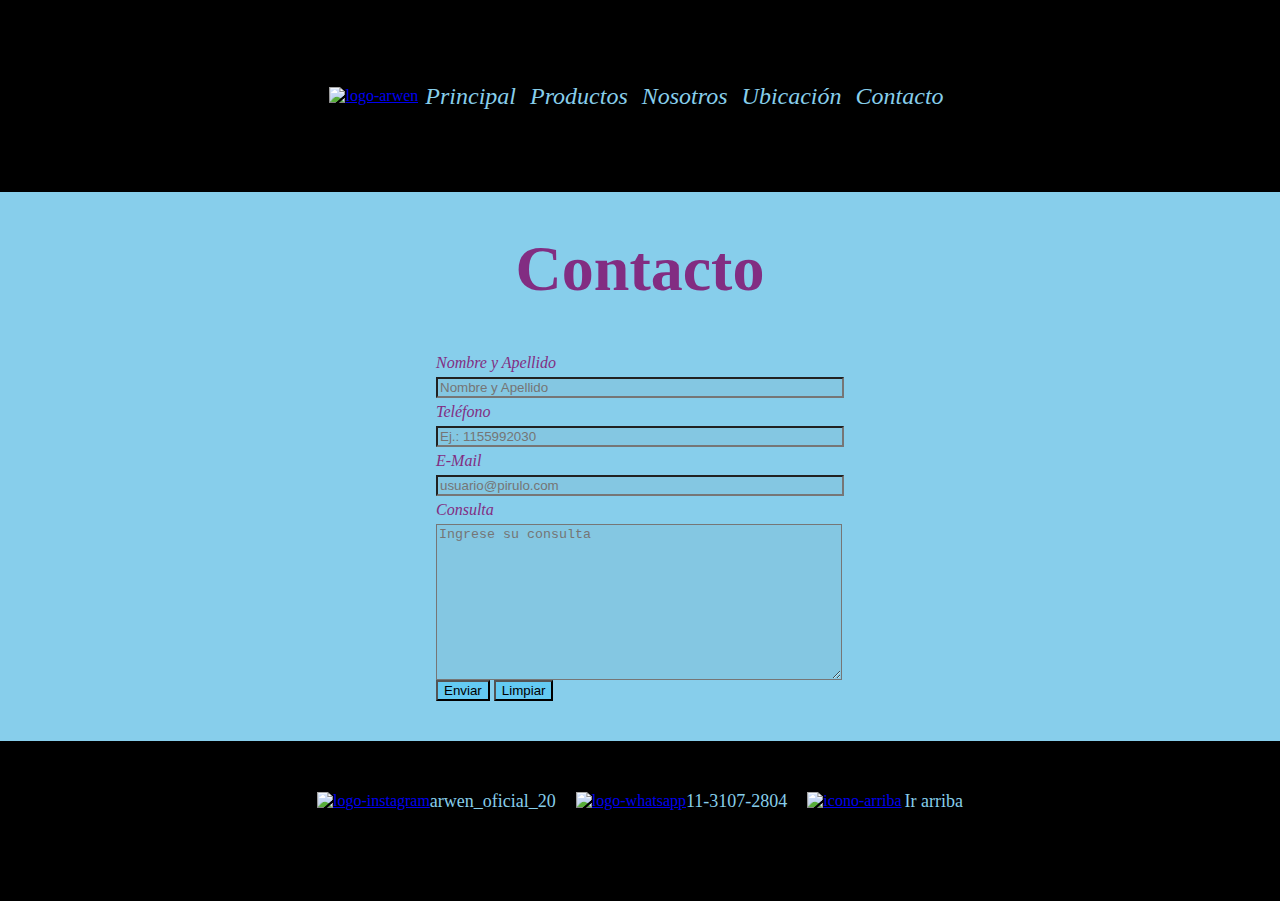
==== pages/contacto.html @ 70ecedca "Corrección VH de página "contacto"" ====
<!DOCTYPE html>
<html lang="es">

<head>
    <meta charset="UTF-8">
    <meta http-equiv="X-UA-Compatible" content="IE=edge">
    <meta name="viewport" content="width=device-width, initial-scale=1.0">
    <title>Contacto</title>
    <link rel="stylesheet" href="../styles/style.css">
    <link rel="icon" href="../img/logo.png">
    <link rel="preconnect" href="https://fonts.googleapis.com">
    <link rel="preconnect" href="https://fonts.gstatic.com" crossorigin>
    <link href="https://fonts.googleapis.com/css2?family=Beau+Rivage&family=Lobster&family=Merienda+One&display=swap" rel="stylesheet">
</head>

<body>
    <!--ENCABEZADO-->
    <header>
        <nav>
            <a id="arriba" href="../index.html"><img src="../img/logo.png" alt="logo-arwen" width="150"></a>
            <a class= "nav_hipervinculo" href="../index.html">Principal</a>
            <a class= "nav_hipervinculo" href="productos.html">Productos</a>
            <a class= "nav_hipervinculo" href="sobre-nosotros.html">Nosotros</a>
            <a class= "nav_hipervinculo" href="ubicacion.html">Ubicación</a>
            <a class= "nav_hipervinculo" href="contacto.html">Contacto</a>
        </nav>
    </header>

    <!--CONTENIDO PRINCIPAL-->
    <main class="formularioVH">
        <h1 class="h1Fuente">Contacto</h1>
        <section class="formularioSect">
            <div class="formularioBox">
                <form  class="formularioText">
                    <label for="nom-ap" class="campoRellenable">Nombre y Apellido</label>
                    <input type="text" id="nombre" placeholder="Nombre y Apellido" class="campo">
                    <label for="telefono" class="campoRellenable">Teléfono</label>
                    <input type="tel" id="tel" placeholder="Ej.: 1155992030" class="campo">
                    <label for="email" class="campoRellenable">E-Mail</label>
                    <input type="email" id="email" placeholder="usuario@pirulo.com" class="campo"></imput>
                    <label for="email" class="campoRellenable">Consulta</label>
                    <textarea cols="50" rows="10" id="comentario" placeholder="Ingrese su consulta" class="campo"></textarea>
                    <button type="submit" class="boton">Enviar</button>
                    <button type="reset" class="boton">Limpiar</button>
                </form>
            </div>
        </section>
    </main>

    <!--PIE DE PÁGINA-->
    <footer>
        <section class="pieBox">
            <div class="igBox">
                <a href="https://www.instagram.com/arwen_oficial_20" target="_blank"><img src="../img/logo-ig.png" alt="logo-instagram" width="50"></a>
                <a class="pieText" href="https://www.instagram.com/arwen_oficial_20" target="_blank">arwen_oficial_20</a>
            </div>
            <div class="wpBox">
                <a href="https://api.whatsapp.com/send?phone=+5491131072804" target="_blank"><img src="../img/wp-logo.png" alt="logo-whatsapp" width="50"></a>
                <a class="pieText" href="https://api.whatsapp.com/send?phone=+5491131072804" target="_blank">11-3107-2804</a>
            </div>
            <div class="irArribaBox">
                <a href="#arriba"><img src="../img/arriba.png" alt="icono-arriba" width="50"></a>
                <a class="irArribaText" href="#arriba">Ir arriba</a>
            </div>
        </section>
    </footer>
</body>
</html>
---- styles/style.css ----
body{
    margin: 0;
    background-color: skyblue;
}

/*H1*/
.h1Fuente{
    color:rgb(130, 45, 130);
    margin-top: 40px;
    font-size: 2rem;
    font-family: 'Merienda One', cursive;
    text-align: center;
}

.h1FuenteV2{
    color:rgb(130, 45, 130);
    margin-top: 40px;
    font-size: 2.5rem;
    font-family: 'Merienda One', cursive;
    text-align: center;
    padding-left: 10px;
}

/*NAVEGADOR*/
nav{
    display: flex;
    flex-direction: column;
    justify-content: center;
    align-items: center;
    background-color: black;
    height: 24rem;
}
.nav_hipervinculo{
    text-decoration:none;
    color: skyblue;
    font-style: italic;
    font-size: x-large;
    padding: 7px;
    transition: all 0.4s;
}
.nav_hipervinculo:hover{
    color: white;
}

/*PÁGINA PRINCIPAL*/
.gridProductosPrincipal{
    display: grid;
    justify-content: center;
    justify-items: center;
    margin-bottom: 2rem;
}
.principalImgTamanioProductos{
    width: 18rem;
    transition: all 0.4s;
    padding: .3rem;
    border-radius: 15px;
}
.principalImgTamanioProductos:hover{
    -webkit-transform:scale(1.2);
    transform:scale(1.2);
}

/*PÁGINA PRINCIPAL DE PRODUCTOS*/
.productosListaBox{
    display: flex;
    justify-content: center;
    margin-bottom: 4rem;
}
.productosLista{
    display: flex;
    width: 800px;
}
.productosListaFormato{
    list-style: none;
}
.productosHipervinculo{
    text-decoration: none;
    color:rgb(130, 45, 130);
    font-size: 1rem;
    font-family: cursive;
    transition: all 0.4s;
}
.productosHipervinculo:hover{
    color: white;
}

/*PÁGINA DE PRODUCTOS*/
.productosCategoriaBox{
    display: flex;
    margin-bottom: 10px;
    justify-content: center;
}
.productosImg{
    display: flex;
    flex-direction: column;
    flex-wrap: wrap;
    margin-left: 1.5rem;
}
.productoIndividual{
    display: flex;
    flex-direction: column;
    transition: all 0.4s;
}
.productoIndividual:hover{
    -webkit-transform:scale(1.3);
    transform:scale(1.3);
}
.productosTamanioImg{
    width: 200px;
    border-radius: 12px;
}
.productosTextoBoxLeyenda{
    width: 200px;
    height: 140px;
    padding-left: 24px;
    color:rgb(130, 45, 130);
    font-weight: bold;
}
.productoVolverBox{
    display: flex;
    justify-content: center;
    margin-bottom: 10px;
    margin-left: 11px;
}
.productoVolverBox2{
    display: flex;
    width: 1120px;
}
.productosVolver{
    text-decoration: none;
    color:rgb(130, 45, 130);
    font-size: 1.5rem;
    font-family: cursive;
    transition: all 0.4s;
}
.productosVolver:hover{
    color: white;
}

/*PÁGINA SOBRE NOSOTROS*/
.sobreNosBox{
    display: flex;
    justify-content: center;
}
.sobreNosItems{
    display: flex;
    flex-direction: column;
    justify-content: center;
    width: 1000px;
}
.sobreNosotrosTexto{
    font-size: 2rem;
    color:rgb(130, 45, 130);
    padding-left: 20px;
    padding-right: 20px;
    margin-top: 0;
}
.sobreNosotros__fotoIncubaBox{
    display: flex;
    justify-content: center;
    margin-bottom: 40px;
}
.sobreNosotros__fotoIncuba{
    width: 300px;
    border-radius: 15px;
}

/*PÁGINA UBICACIÓN*/
.ubicacionBox{
    display: flex;
    justify-content: center;
}
.ubicacionItems{
    display: flex;
    flex-direction: column;
    justify-content: center;
    align-items: center;
}
.iframeBox{
    display: flex;
    width: 10rem;
    justify-content: center;
}
.mapa__direccion{
    font-style: italic;
    font-size: large;
    color:rgb(130, 45, 130);
}

/*PÁGINA FORMULARIO DE CONTACTO*/
.formularioSect{
    display: flex;
    justify-content: center;
}
.formularioBox{
    display: flex;
    justify-content: center;
    margin-bottom: 40px;
}
.campo{
    display: flex;
    margin-top: 5px;
    background-color: rgb(132, 199, 226);
    width: 250px;
}
.campoRellenable{
    display: flex;
    margin-top: 5px;
    background-color: skyblue;
}
.formularioText{
    font-style: italic;
    color:rgb(130, 45, 130);
}
.boton{
    background-color: rgb(100, 202, 242);
}

/*PIE DE PÁGINA*/
footer{
    position: relative;
    bottom: 0;
    background-color: black;
    height: 15rem;
}
.pieBox{
    display: flex;
    flex-direction: column;
    justify-content: center;
    align-items: center;
    padding-top: 50px;
}
.irArribaBox{
    display: flex;
    align-items: center;
}
.irArribaText{
    text-decoration:none;
    color: skyblue;
    font-size: large;
    padding-left: 3px;
    transition: all 0.4s;
}
.irArribaText:hover{
    color: white;
}
.wpBox{
    display: flex;
    padding-left: 20px;
    padding-right: 20px;
    align-items: center;
}
.igBox{
    display: flex;
    align-items: center;
}
.pieText{
    text-decoration:none;
    color: skyblue;
    font-size: large;
    transition: all 0.4s;
}
.pieText:hover{
color: white;
}

/*MEDIA QUERIES*/
@media screen and (min-width:580px){
    .productosImg{
        flex-direction: row;
        margin-left: 75px;
    }
}
@media screen and (min-width:768px){
    .h1Fuente{
        font-size: 4rem;
    }
    nav{
        flex-direction: row;
        height: 12rem;
    }
    .gridProductosPrincipal{
        grid-template-columns: repeat(2, 18.5rem);
    }
    .productosImg{
        margin-left: 61px;
    }
    .pieBox{
        flex-direction: row;
    }
    footer{
        height: 10rem;
    }
    .productosHipervinculo{
        font-size: 1.5rem;
    }
    .sobreNosotros__fotoIncuba{
        width: 720px;
    }
    .iframeBox{
        width: 40rem;
    }
    .campo{
        width: 400px;
    }
}
@media screen and (min-width:1024px){
    .gridProductosPrincipal{
        grid-template-columns: repeat(3, 18.5rem);
    }
    .productosImg{
        margin-left: 74px;
    }
    #img19Fix{
        display: none;
    }
    .sobreNosotros__fotoIncuba{
        width: 1000px;
    }
    .sobreNosotros__fotoIncubaBox{
        margin-bottom: 3rem;
    }
    .iframeBox{
        width: 60rem;
    }
}
@media screen and (min-width:1440px){
    .gridProductosPrincipal{
        grid-template-columns: repeat(4, 18.5rem);
    }
    .productosImg{
        margin-left: 60px;
    }
    #img19Fix{
        display: block;
    }
    .iframeBox{
        width: 90rem;
    }
}
@media screen and (min-width:1920px){
    .gridProductosPrincipal{
        grid-template-columns: repeat(5, 18.5rem);
    }
    .productosImg{
        margin-left: 29px;
    }
    .formularioVH{
        height: 70vh;
    }
    #img18Fix{
        display: none;
    }
    .agendas2022-vh-1920{
        height: 100vh;
    }
    .agendasEspecialesSectVH1920{
        height: 100vh;
    }
    .cuadernosPediatricosSectVH1920{
        height: 100vh;
    }
    .cuadernosUniversitarios-vh-1920{
        height: 100vh;
    }
    .cuadernosPersonalizados-vh-1920{
        height: 100vh;
    }
    .cuadernosSouvenir-vh-1920{
        height: 100vh;
    }
}

/*Ajuste VH 320 hasta 1919*/
.paginaProdVH{
    height: 100vh;
}
.ubicacionSect{
    height: 100vh;
}
.agendas2022-vh{
    height: 100vh;
}
.agendasEspecialesSect{
    height: 100vh;
}
.cuadernosPediatricosSect{
    height: 100vh;
}
.cuadernosUniversitarios-vh{
    height: 100vh;
}
.cuadernosPersonalizados-vh{
    height: 100vh;
}
.cuadernosSouvenir-vh{
    height: 100vh;
}
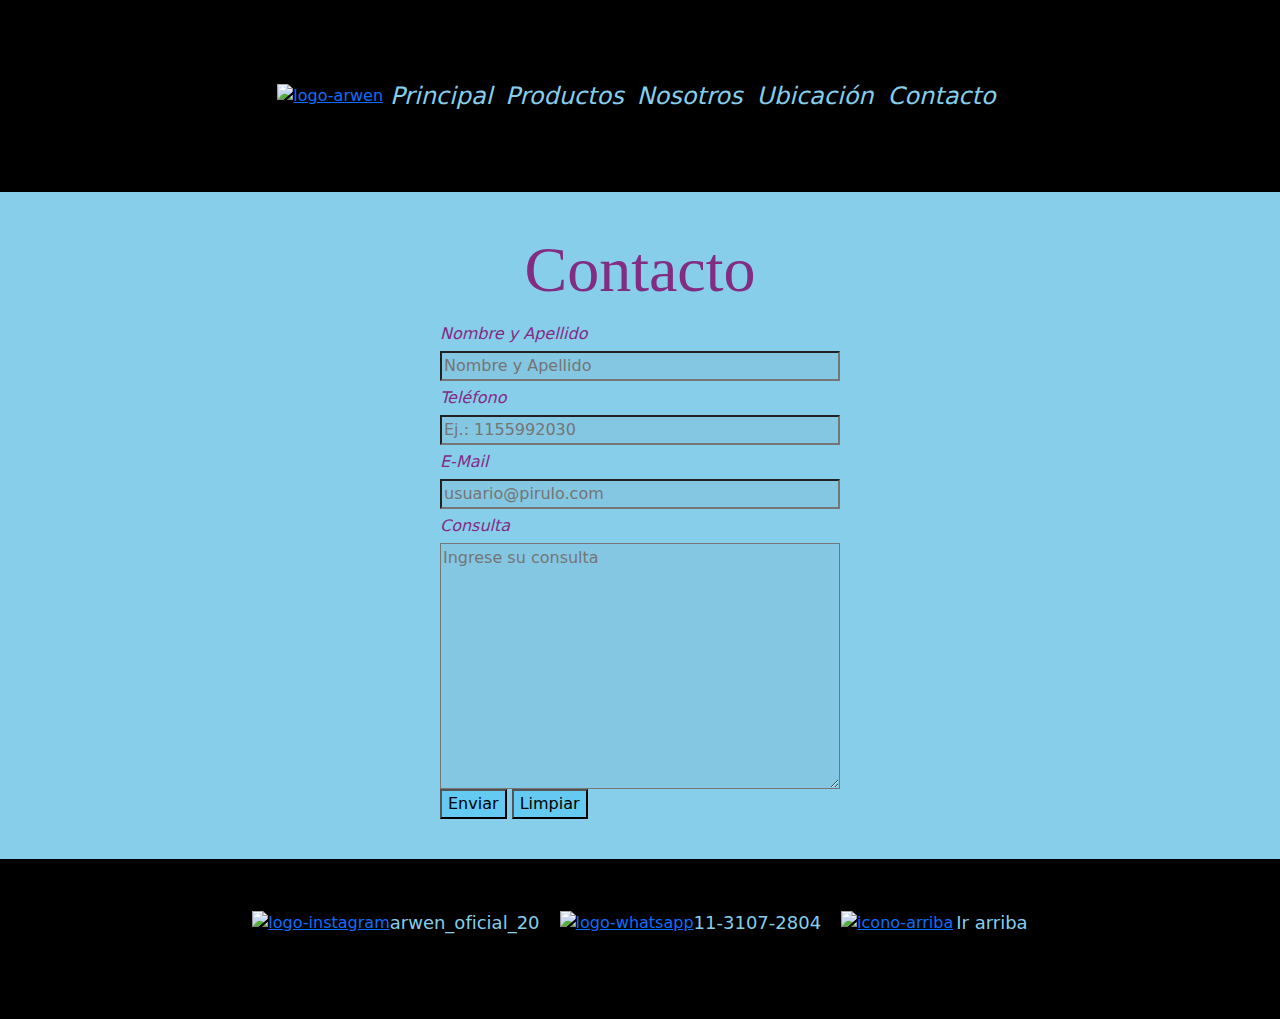
==== commit 6da9d125: "Agregando menú de productos en nav" ====
--- a/pages/contacto.html
+++ b/pages/contacto.html
@@ -1,17 +1,22 @@
 <!DOCTYPE html>
 <html lang="es">
 
-<head>
-    <meta charset="UTF-8">
-    <meta http-equiv="X-UA-Compatible" content="IE=edge">
-    <meta name="viewport" content="width=device-width, initial-scale=1.0">
-    <title>Contacto</title>
-    <link rel="stylesheet" href="../styles/style.css">
-    <link rel="icon" href="../img/logo.png">
-    <link rel="preconnect" href="https://fonts.googleapis.com">
-    <link rel="preconnect" href="https://fonts.gstatic.com" crossorigin>
-    <link href="https://fonts.googleapis.com/css2?family=Beau+Rivage&family=Lobster&family=Merienda+One&display=swap" rel="stylesheet">
-</head>
+    <head>
+        <meta charset="UTF-8">
+        <meta http-equiv="X-UA-Compatible" content="IE=edge">
+        <meta name="viewport" content="width=device-width, initial-scale=1.0">
+        <title>Contacto</title>
+    
+        <!--ESTILOS DE BOOTSTRAP-->
+        <link href="../styles/bootstrap.css" rel="stylesheet">
+    
+        <!--ESTILOS PROPIOS-->
+        <link rel="stylesheet" href="../styles/style.css">
+        <link rel="icon" href="../img/logo.png">
+        <link rel="preconnect" href="https://fonts.googleapis.com">
+        <link rel="preconnect" href="https://fonts.gstatic.com" crossorigin>
+        <link href="https://fonts.googleapis.com/css2?family=Beau+Rivage&family=Lobster&family=Merienda+One&display=swap" rel="stylesheet">
+    </head>
 
 <body>
     <!--ENCABEZADO-->
@@ -19,7 +24,19 @@
         <nav>
             <a id="arriba" href="../index.html"><img src="../img/logo.png" alt="logo-arwen" width="150"></a>
             <a class= "nav_hipervinculo" href="../index.html">Principal</a>
-            <a class= "nav_hipervinculo" href="productos.html">Productos</a>
+            <div class="dropdown">
+                <button class="productosBoton" class="btn btn-secondary dropdown-toggle" type="button" id="dropdownMenuButton1" data-bs-toggle="dropdown" aria-expanded="false">
+                  Productos
+                </button>
+                <ul class="dropdown-menu" aria-labelledby="dropdownMenuButton1">
+                  <li><a class="listaBackground" class="dropdown-item" href="agendas-2022.html">Agendas 2022</a></li>
+                  <li><a class="listaBackground" class="dropdown-item" href="agendas-especiales.html">Agendas Especiales</a></li>
+                  <li><a class="listaBackground" class="dropdown-item" href="cuadernos-pediatricos.html">Cuadernos pediatricos</a></li>
+                  <li><a class="listaBackground" class="dropdown-item" href="cuadernos-universitarios.html">Cuadernos Universitarios</a></li>
+                  <li><a class="listaBackground" class="dropdown-item" href="cuadernos-personalizados.html">Cuadernos Personalizados</a></li>
+                  <li><a class="listaBackground" class="dropdown-item" href="cuadernos-souvenir.html">Cuadernos para Souvenir</a></li>
+                </ul>
+              </div>
             <a class= "nav_hipervinculo" href="sobre-nosotros.html">Nosotros</a>
             <a class= "nav_hipervinculo" href="ubicacion.html">Ubicación</a>
             <a class= "nav_hipervinculo" href="contacto.html">Contacto</a>
@@ -64,5 +81,8 @@
             </div>
         </section>
     </footer>
+
+<!--SCRIPT DE BOOTSTRAP-->
+<script src="../scripts/bootstrap.bundle.js"></script>
 </body>
 </html>--- a/styles/style.css
+++ b/styles/style.css
@@ -41,13 +41,36 @@
 .nav_hipervinculo:hover{
     color: white;
 }
+.productosBoton{
+    background-color: black;
+    border: black;
+    color: skyblue;
+    font-style: italic;
+    font-size: x-large;
+}
+.productosBoton:hover{
+    color: white;
+}
+.listaBackground{
+    text-decoration: none;
+    color: skyblue;
+}
+.listaBackground:hover{
+    color: white;
+}
 
 /*PÁGINA PRINCIPAL*/
+.imgCarr{
+    width: 100%;
+    border-radius: 15px;
+    margin-top: 2rem;
+}
 .gridProductosPrincipal{
     display: grid;
     justify-content: center;
     justify-items: center;
     margin-bottom: 2rem;
+    margin-top: 2rem;
 }
 .principalImgTamanioProductos{
     width: 18rem;
@@ -60,34 +83,11 @@
     transform:scale(1.2);
 }
 
-/*PÁGINA PRINCIPAL DE PRODUCTOS*/
-.productosListaBox{
-    display: flex;
-    justify-content: center;
-    margin-bottom: 4rem;
-}
-.productosLista{
-    display: flex;
-    width: 800px;
-}
-.productosListaFormato{
-    list-style: none;
-}
-.productosHipervinculo{
-    text-decoration: none;
-    color:rgb(130, 45, 130);
-    font-size: 1rem;
-    font-family: cursive;
-    transition: all 0.4s;
-}
-.productosHipervinculo:hover{
-    color: white;
-}
-
 /*PÁGINA DE PRODUCTOS*/
 .productosCategoriaBox{
     display: flex;
     margin-bottom: 10px;
+    margin-top: 2rem;
     justify-content: center;
 }
 .productosImg{
@@ -100,6 +100,7 @@
     display: flex;
     flex-direction: column;
     transition: all 0.4s;
+    margin: 0.5rem;
 }
 .productoIndividual:hover{
     -webkit-transform:scale(1.3);
@@ -116,26 +117,6 @@
     color:rgb(130, 45, 130);
     font-weight: bold;
 }
-.productoVolverBox{
-    display: flex;
-    justify-content: center;
-    margin-bottom: 10px;
-    margin-left: 11px;
-}
-.productoVolverBox2{
-    display: flex;
-    width: 1120px;
-}
-.productosVolver{
-    text-decoration: none;
-    color:rgb(130, 45, 130);
-    font-size: 1.5rem;
-    font-family: cursive;
-    transition: all 0.4s;
-}
-.productosVolver:hover{
-    color: white;
-}
 
 /*PÁGINA SOBRE NOSOTROS*/
 .sobreNosBox{
@@ -180,6 +161,7 @@
     display: flex;
     width: 10rem;
     justify-content: center;
+    margin-bottom: 0.5rem;
 }
 .mapa__direccion{
     font-style: italic;
@@ -265,11 +247,17 @@
 }
 
 /*MEDIA QUERIES*/
-@media screen and (min-width:580px){
+@media screen and (min-width:576px){
+    .imgCarr{
+        width: 70%;
+    }
     .productosImg{
         flex-direction: row;
         margin-left: 75px;
     }
+    .productosPaginaTamanio{
+        width: 26rem;
+    }
 }
 @media screen and (min-width:768px){
     .h1Fuente{
@@ -279,8 +267,18 @@
         flex-direction: row;
         height: 12rem;
     }
+    .imgCarr{
+        width: 50%;
+    }
     .gridProductosPrincipal{
         grid-template-columns: repeat(2, 18.5rem);
+    }
+    .gridPaginaPrincipalProductos{
+        grid-template-columns: repeat(2, 18.5rem);
+        grid-column-gap: 4rem;
+    }
+    .productosPaginaTamanio{
+        width: 22rem;
     }
     .productosImg{
         margin-left: 61px;
@@ -308,6 +306,13 @@
     .gridProductosPrincipal{
         grid-template-columns: repeat(3, 18.5rem);
     }
+    .productosPaginaTamanio{
+        width: 20rem;
+    }
+    .gridPaginaPrincipalProductos{
+        grid-template-columns: repeat(3, 18.5rem);
+        grid-column-gap: 2rem;
+    }
     .productosImg{
         margin-left: 74px;
     }
@@ -328,6 +333,13 @@
     .gridProductosPrincipal{
         grid-template-columns: repeat(4, 18.5rem);
     }
+    .productosPaginaTamanio{
+        width: 26rem;
+    }
+    .gridPaginaPrincipalProductos{
+        grid-template-columns: repeat(3, 18.5rem);
+        grid-column-gap: 8rem;
+    }
     .productosImg{
         margin-left: 60px;
     }
@@ -342,6 +354,13 @@
     .gridProductosPrincipal{
         grid-template-columns: repeat(5, 18.5rem);
     }
+    .productosPaginaTamanio{
+        width: 32rem;
+    }
+    .gridPaginaPrincipalProductos{
+        grid-template-columns: repeat(3, 18.5rem);
+        grid-column-gap: 14rem;
+    }
     .productosImg{
         margin-left: 29px;
     }
